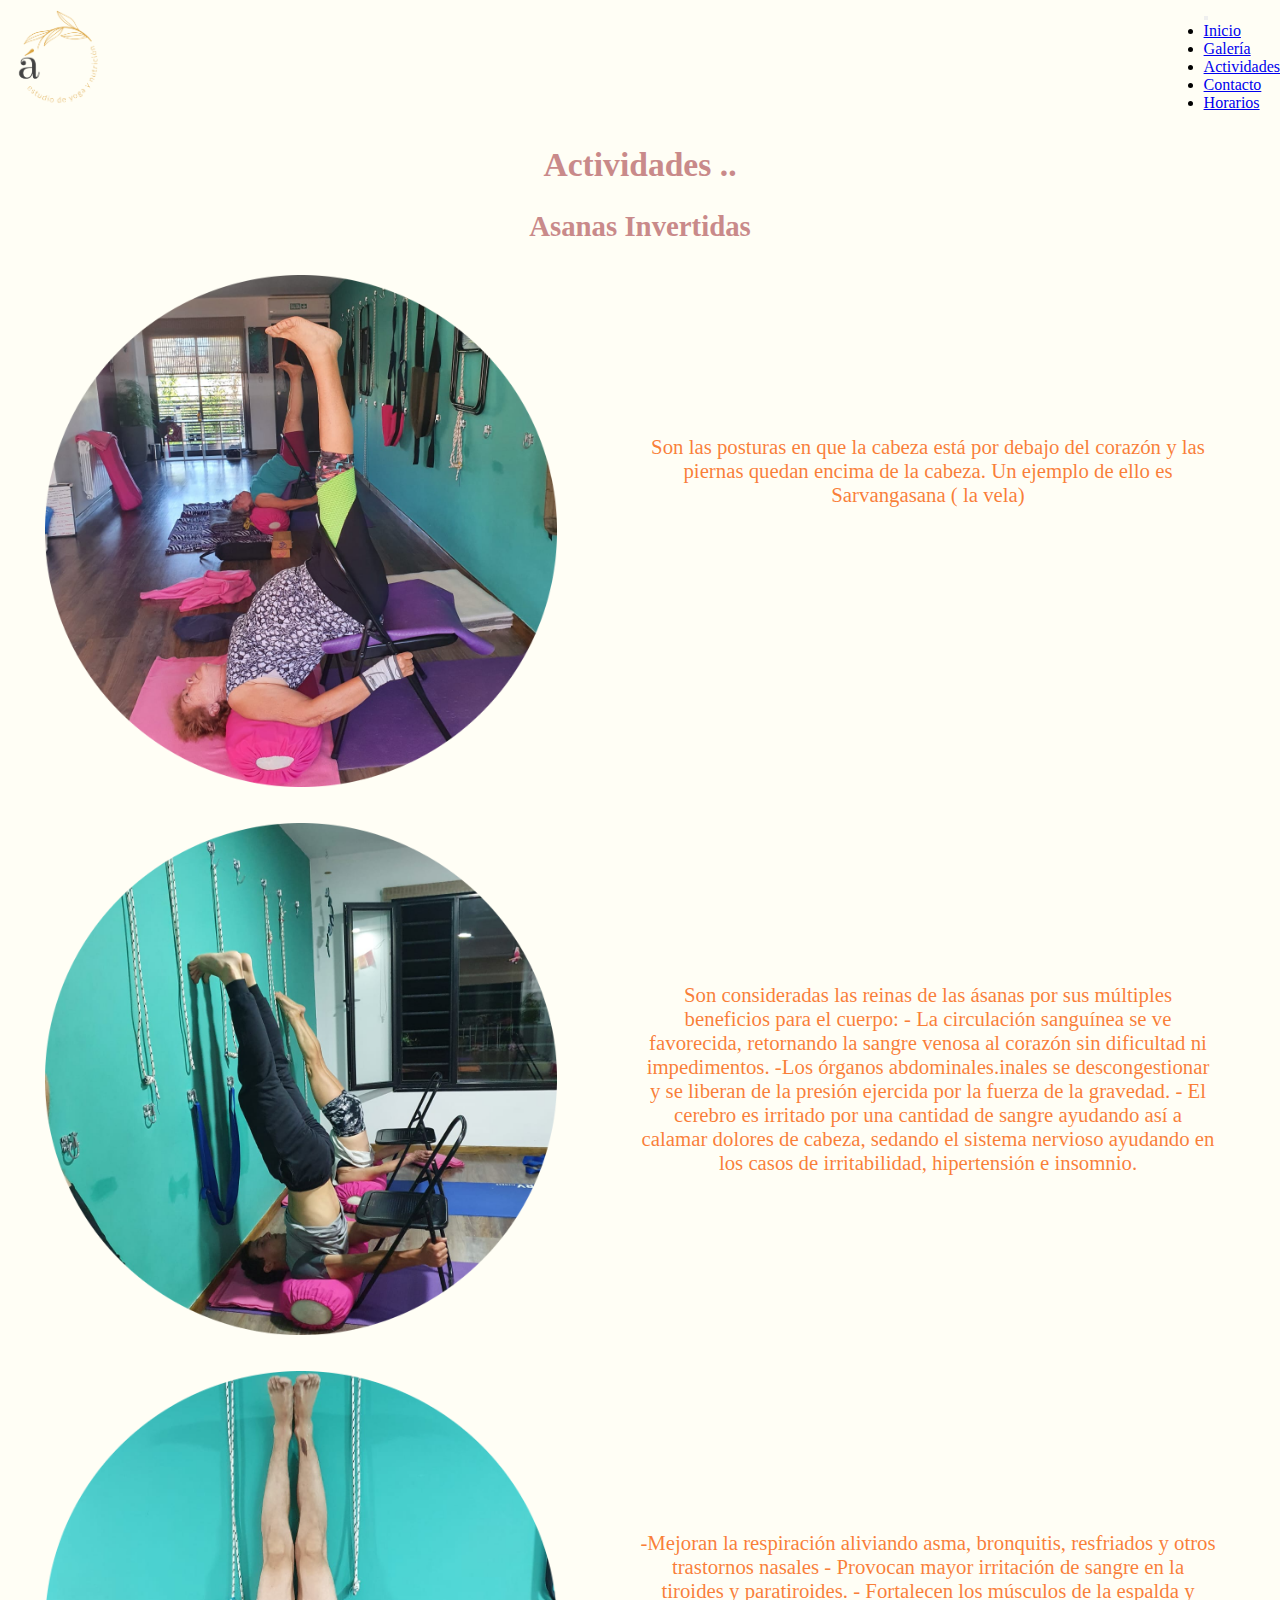
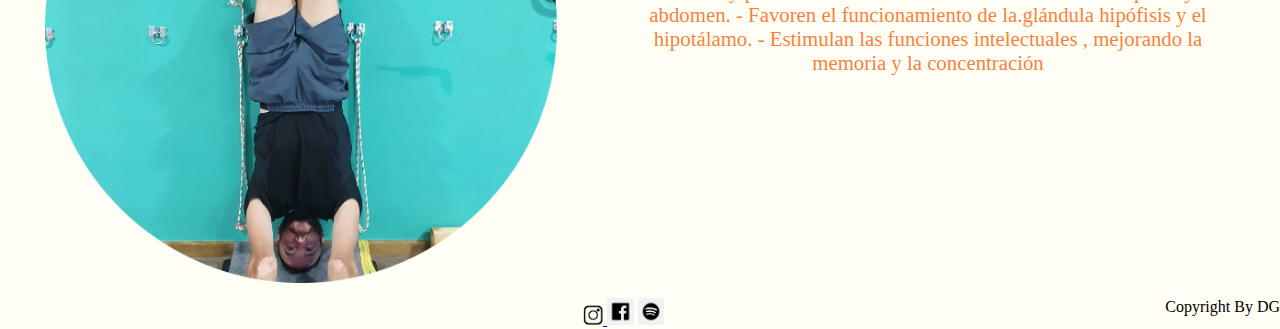
==== html/actividades.html @ f19f421a "Primera version del proyecto" ====
<!DOCTYPE html>
<html lang="en">
<head>
    <meta charset="UTF-8">
    <meta http-equiv="X-UA-Compatible" content="IE=edge">
    <meta name="viewport" content="width=device-width, initial-scale=1.0">
    <link href="https://cdn.jsdelivr.net/npm/bootstrap@5.1.3/dist/css/bootstrap.min.css" rel="stylesheet" integrity="sha384-1BmE4kWBq78iYhFldvKuhfTAU6auU8tT94WrHftjDbrCEXSU1oBoqyl2QvZ6jIW3" crossorigin="anonymous">
    <script src="https://cdn.jsdelivr.net/npm/bootstrap@5.1.3/dist/js/bootstrap.bundle.min.js" integrity="sha384-ka7Sk0Gln4gmtz2MlQnikT1wXgYsOg+OMhuP+IlRH9sENBO0LRn5q+8nbTov4+1p" crossorigin="anonymous"></script>
    <link rel="stylesheet" href="../css/style.css">
    <link rel="stylesheet" href="">
    <title>áditi</title>
</head>
<body class="body1">
  <div class="grilla1">
    <img class="logo1" src="../img/logo_aditi.png" alt="">
    <div class="menunavegacion">
        <nav class="navbar navbar-expand-lg navbar-light bg-light">
        <div class="container-fluid">
          <a class="navbar-brand" href="#"></a>
          <button class="navbar-toggler" type="button" data-bs-toggle="collapse" data-bs-target="#navbarNav" aria-controls="navbarNav" aria-expanded="false" aria-label="Toggle navigation">
            <span class="navbar-toggler-icon"></span>
          </button>
          <div class="collapse navbar-collapse" id="navbarNav">
            <ul class="navbar-nav">
              <li class="nav-item">
                <a class="nav-link active" aria-current="page" href="../index.html">Inicio</a>
              </li>
              <li class="nav-item">
                <a class="nav-link" href="./galeria.html">Galería</a>
              </li>
              <li class="nav-item">
                <a class="nav-link" href="./actividades.html">Actividades</a>
              </li>
              <li class="nav-item">
                <a class="nav-link" href="./contacto.html">Contacto</a>
              </li>
              <li class="nav-item">
                <a class="nav-link" href="./horarios.html">Horarios</a>
              </li>
            </ul>
          </div>
        </div>
        </nav>
        </div> 
    </div>
    <header>
    <div class="grilla_nosotros">
        <div class="titulonosotros">
            <h1 class="sobrenosotros">Actividades ..</h1>
            <h2>Asanas Invertidas</h2>
        </div>     
        <div>
            <img class="img_actividades" src="../img/asanas_1.png" alt="nosotros2">
        </div>
        <div class="texto_actividades">
            <p>Son las posturas en que la cabeza está por debajo del corazón y las piernas quedan encima de la cabeza. Un ejemplo de ello es Sarvangasana ( la vela)</p>
        </div>
        <div>
            <img class="img_actividades" src="../img/asanas_2.png" alt="nosotros1">
        </div>
        <div>
            <p class="texto_actividades">Son consideradas las reinas de las ásanas por sus múltiples beneficios para el cuerpo:
              - La circulación  sanguínea se ve favorecida, retornando la sangre venosa al corazón sin dificultad ni impedimentos.
              -Los órganos abdominales.inales se descongestionar y se liberan de la presión ejercida por la fuerza de la gravedad.
              - El cerebro es irritado por una cantidad de sangre ayudando así a calamar dolores de cabeza, sedando el sistema nervioso ayudando en los casos de irritabilidad, hipertensión e insomnio.</p>
        </div>
        <div>
            <img class="img_actividades" src="../img/asanas_3.png" alt="nosotros3">
        </div>
        <div>
            <p class="texto_actividades">-Mejoran la respiración aliviando asma, bronquitis, resfriados y otros trastornos nasales
              - Provocan mayor irritación de sangre en la tiroides y paratiroides.
              - Fortalecen los músculos de la espalda y abdomen.
              - Favoren el funcionamiento de la.glándula hipófisis y el hipotálamo.
              - Estimulan las funciones intelectuales , mejorando la memoria y la concentración
            </p>
        </div>
        
        
    </div>
  </header>

    
  <footer class="footer">
    <div class="bloque1">
        <ul class="ulredes">
            <il class="ul1"> <a href="https://www.instagram.com/espaciodeyogaynutricion/?hl=es"><img class="redessociales" src="../img/ig_logopng.png" alt="ig_logo"> </a></il>
            <il class="ul2"> <a href="https://www.facebook.com/%C3%81diti-Espacio-de-yoga-y-nutrici%C3%B3n-103906668194510/"><img class="redessociales2" src="../img/fb_logopng.png" alt="fb_logo"></a></il>
            <il class="ul3"> <a href="https://open.spotify.com/playlist/37i9dQZF1DX9uKNf5jGX6m"><img class="redessociales3" src="../img/sp_logopng.png" alt="sp_logo"></a></il>
        </ul>
    </div>
    <div class="autor">
        Copyright By DG
    </div>
        
  </footer> 
   
    
</body>
</html>
---- css/style.css ----
/*Colores*/
/*Fuentes*/
/*color*/
.grilla_nosotros {
  display: grid;
  grid-template-columns: repeat(2, 1fr);
  grid-template-areas: "titulonosotros titulonosotros" "img_nosotros2 texto_nosotros2" "img_nosotros1 texto_nosotros1" "img_nosotros3 texto_nosotros3";
  background-color: #fffef5; }

.titulonosotros {
  grid-area: titulonosotros; }

.texto_nosotros2 {
  grid-area: texto_nosotros2;
  width: 100%;
  color: rgba(248, 104, 20, 0.842);
  font-size: 90%;
  font-family: "Old Standard TT", serif;
  margin-right: 10%; }

.img_nosotros2 {
  grid-area: img_nosotros2;
  width: 60%;
  margin-left: 20%;
  margin-top: 3%; }

.img_actividades {
  width: 80%;
  margin-top: 5%;
  margin-left: 7%; }

.texto_actividades {
  margin-top: 30%;
  margin-right: 10%;
  animation-duration: 3s;
  animation-name: slidein; }

@keyframes slidein {
  from {
    margin-left: 100%;
    width: 300%; }
  to {
    margin-left: 0%;
    width: 100%; } }

.texto_nosotros1 {
  grid-area: texto_nosotros1;
  text-align: center;
  width: 90%;
  color: rgba(248, 104, 20, 0.842);
  font-size: 110%;
  font-family: "Old Standard TT", serif;
  margin-top: 10%; }

.img_nosotros1 {
  grid-area: img_nosotros1;
  width: 60%;
  margin-left: 20%;
  margin-top: 5%; }

.texto_nosotros3 {
  grid-area: texto_nosotros1;
  text-align: center;
  width: 90%;
  color: rgba(248, 104, 20, 0.842);
  font-size: 110%;
  font-family: "Old Standard TT", serif;
  margin-top: 20%; }

.img_nosotros3 {
  grid-area: img_nosotros1;
  width: 60%;
  margin-left: 20%;
  margin-top: 5%; }

.grillafotos {
  padding-left: 10%;
  background-color: #fffef5; }

/*anidaciones*/
header h1 {
  color: #c98a8a;
  font-size: 80%;
  font-family: "Old Standard TT", serif;
  font-size: 210%;
  margin-top: 2%;
  margin-bottom: 2%;
  text-align: center; }

header h2 {
  color: #c98a8a;
  font-size: 80%;
  font-family: "Old Standard TT", serif;
  font-size: 180%;
  text-align: center; }

header p {
  color: rgba(248, 104, 20, 0.842);
  font-family: "Old Standard TT", serif;
  font-size: 130%;
  text-align: center; }

.frasepresentacion {
  margin-top: 10%;
  margin-left: 10%;
  margin-right: 10%;
  margin-bottom: 5%; }

.bloque2 {
  grid-area: bloque2; }

.bloque3 {
  grid-area: bloque3; }
  .bloque3__fraseindex1 {
    text-align: center;
    font-style: "Old Standard TT", serif;
    color: rgba(248, 104, 20, 0.842);
    font-size: 110%; }

.btn-primary {
  margin-top: 1%; }

.formulario {
  margin-top: 10%; }

.texto_nosotros1 {
  animation-duration: 3s;
  animation-name: slidein; }

@keyframes slidein {
  from {
    margin-left: 100%;
    width: 300%; }
  to {
    margin-left: 0%;
    width: 100%; } }

.texto_nosotros2 {
  animation-duration: 3s;
  animation-name: slidein; }

@keyframes slidein {
  from {
    margin-left: 100%;
    width: 300%; }
  to {
    margin-left: 0%;
    width: 100%; } }

.texto_nosotros3 {
  animation-duration: 3s;
  animation-name: slidein; }

@keyframes slidein {
  from {
    margin-left: 100%;
    width: 300%; }
  to {
    margin-left: 0%;
    width: 100%; } }

.fraseindex1 {
  animation-duration: 3s;
  animation-name: slidein; }

@keyframes slidein {
  from {
    margin-left: 100%;
    width: 300%; }
  to {
    margin-left: 0%;
    width: 100%; } }

.descripcionyoga {
  text-align: center;
  font-style: "Old Standard TT", serif;
  color: rgba(248, 104, 20, 0.842);
  font-size: 100%;
  margin-left: 20%;
  margin-right: 20%; }

.descripcionyoga {
  animation-duration: 3s;
  animation-name: slidein; }

@keyframes slidein {
  from {
    margin-left: 100%;
    width: 300%; }
  to {
    margin-left: 0%;
    width: 100%; } }

.piefotos {
  text-align: center;
  font-style: "Old Standard TT", serif;
  color: rgba(248, 104, 20, 0.842); }

#carouselExampleControls {
  width: 50%;
  margin-left: 25%;
  margin-top: 5%;
  margin-bottom: 5%; }

.titulogaleria {
  grid-area: texto_nosotros1; }

.formulario {
  width: 50%;
  margin-left: 5%;
  margin-top: 4%;
  margin-bottom: 8%; }

.titulocontacto {
  grid-area: texto_nosotros1; }

.tablaHorarios {
  border: 20%;
  margin-bottom: 5%;
  margin-top: 5%;
  margin-left: 32%;
  text-align: center;
  border-spacing: 10px;
  border-collapse: separate; }

.filas_columnas {
  color: #c98a8a;
  font-family: "Old Standard TT", serif;
  font-size: 120%; }

td {
  font-family: "Old Standard TT", serif;
  color: rgba(248, 104, 20, 0.842); }

.footer {
  display: grid;
  grid-template-columns: row;
  grid-template-areas: "bloque1 autor";
  text-align: right; }

.redessociales:hover {
  transform: scale(1.5, 1.5); }

.redessociales2:hover {
  transform: scale(1.4, 1.4); }

.redessociales3:hover {
  transform: scale(1.5, 1.5); }

.bloque1 {
  grid-area: bloque1;
  margin-right: 43%; }

.autor {
  grid-area: autor;
  height: 30%;
  margin-top: 10%; }

.redessociales {
  width: 3%; }

.redessociales2 {
  width: 4%; }

.redessociales3 {
  width: 4%; }

footer div {
  list-style: none;
  margin-top: 1%;
  margin-left: none; }

.ul1:hover {
  transform: translate(10px); }

.ul2:hover {
  transform: translate(10px); }

.ul3:hover {
  transform: translate(10px); }

.menunavegacion {
  margin-top: 5%;
  margin-right: 30%;
  background-color: #fffef5; }

.container-fluid {
  background-color: #fffef5; }

.logo1 {
  width: 10%;
  grid-area: logo1; }

.logo2 {
  width: 6%;
  grid-area: logo2;
  margin-left: 46%; }

.grilla1 {
  display: grid;
  grid-template-columns: row;
  grid-template-areas: "logo1 logo2";
  background-color: #fffef5; }

.menunavegacion {
  margin-top: 5%;
  margin-right: 30%;
  background-color: #fffef5; }

.grilla1 {
  display: grid;
  grid-template-columns: row;
  grid-template-areas: "logo1 logo2";
  background-color: #fffef5; }

.container-fluid {
  background-color: #fffef5; }

.logo1 {
  width: 10%;
  grid-area: logo1; }

.logo2 {
  width: 6%;
  grid-area: logo2;
  margin-left: 46%; }

* {
  padding: 0;
  margin: 0; }

.body {
  background-color: #fffef5;
  height: 100%;
  width: 100%; }

.body1 {
  background-color: #fffef5;
  height: 100%;
  width: 100%; }

.portada {
  width: 28%;
  margin-left: 35%; }

@media screen and (max-width: 768px) {
  .grilla_nosotros {
    display: grid;
    grid-template-columns: repeat(1, 1fr);
    grid-template-areas: "titulonosotros" "img_nosotros2" "texto_nosotros2" "img_nosotros1" "texto_nosotros1";
    background-color: #f5f5d1; }
  .tablaHorarios {
    border: 20%;
    margin-bottom: 15%;
    margin-top: 5%;
    margin-left: 32%;
    text-align: center;
    border-spacing: 10px;
    border-collapse: separate; } }
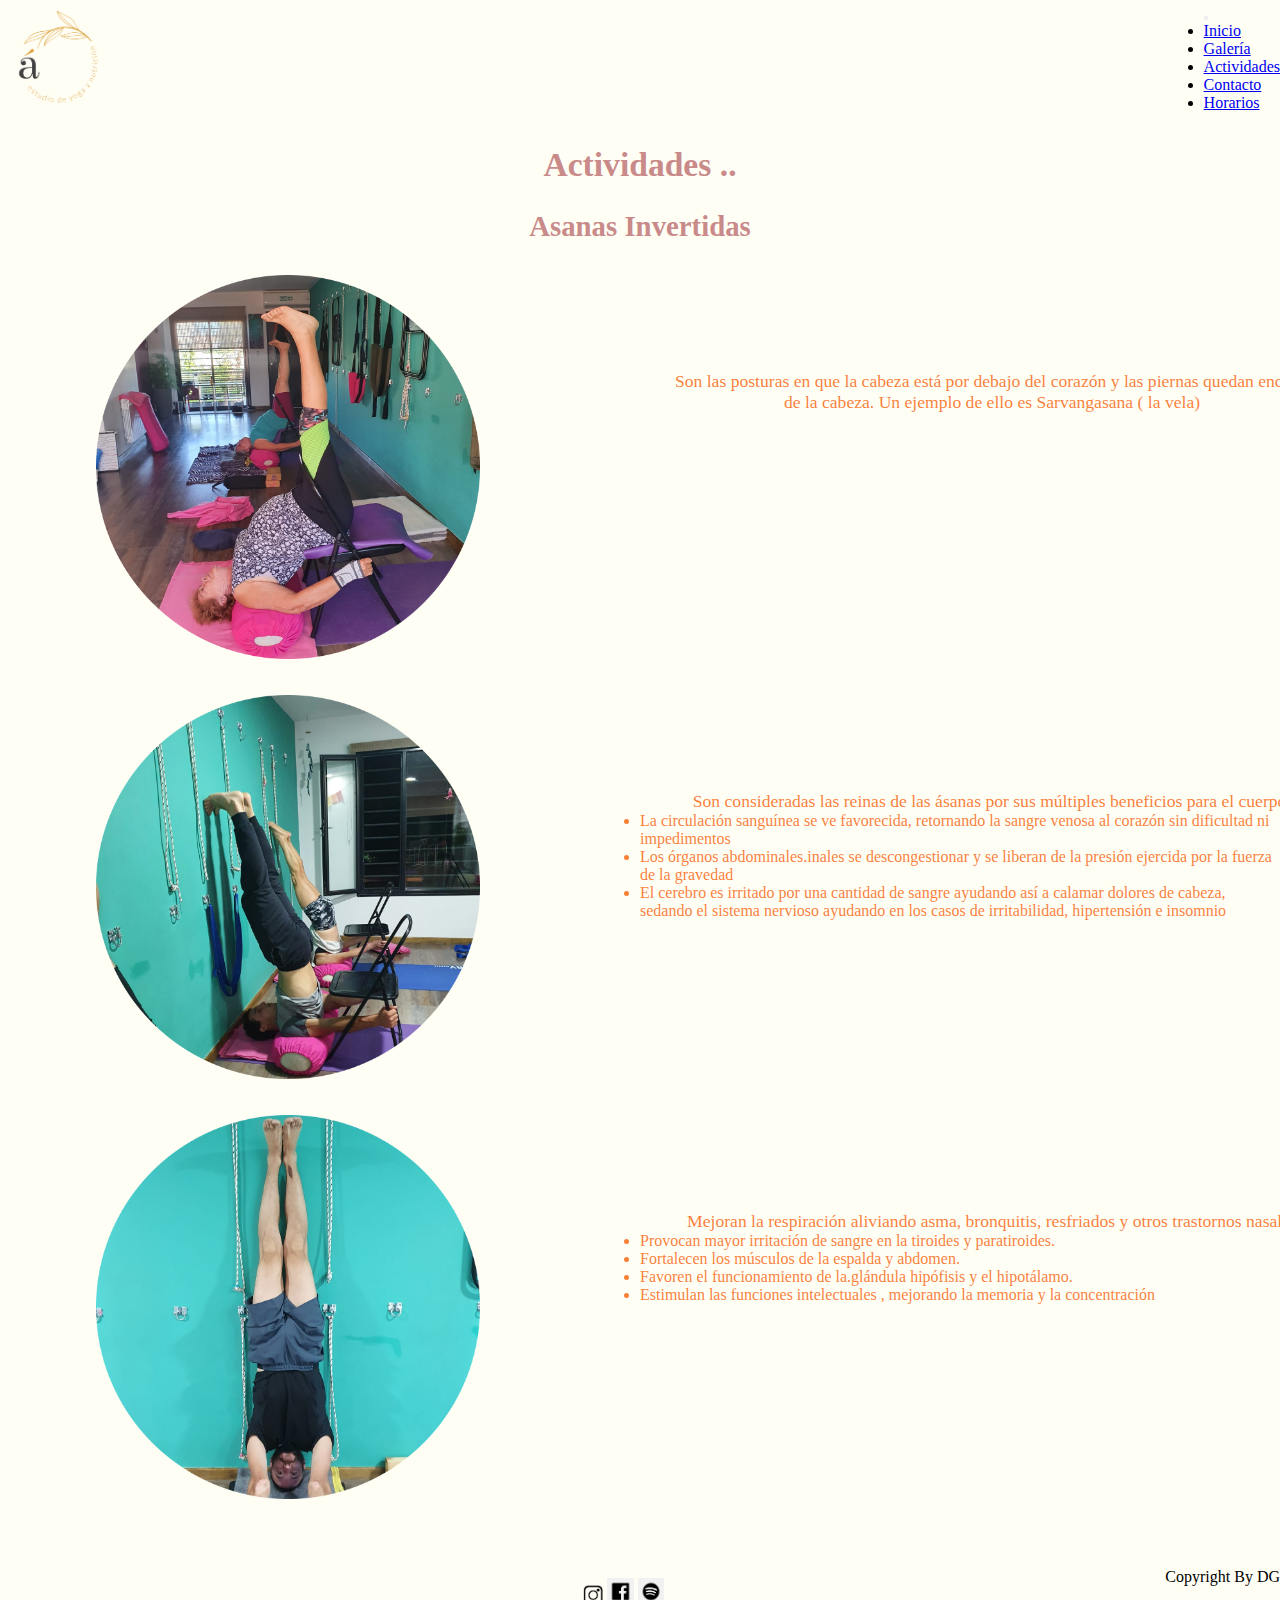
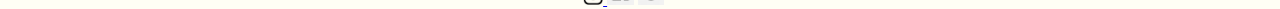
==== commit 6531a6ba: "primer version del proyecto" ====
--- a/html/actividades.html
+++ b/html/actividades.html
@@ -4,11 +4,13 @@
     <meta charset="UTF-8">
     <meta http-equiv="X-UA-Compatible" content="IE=edge">
     <meta name="viewport" content="width=device-width, initial-scale=1.0">
+    <meta name="keywords" content="Yoga, Salud, Yoga General Roca, Estudio de Yoga, Practicar Yoga General Roca, Aditi">
+    <meta name="description" content="Las actividades son aptas para todas las edades, tanto adultos como niños pueden realizarlas">
     <link href="https://cdn.jsdelivr.net/npm/bootstrap@5.1.3/dist/css/bootstrap.min.css" rel="stylesheet" integrity="sha384-1BmE4kWBq78iYhFldvKuhfTAU6auU8tT94WrHftjDbrCEXSU1oBoqyl2QvZ6jIW3" crossorigin="anonymous">
     <script src="https://cdn.jsdelivr.net/npm/bootstrap@5.1.3/dist/js/bootstrap.bundle.min.js" integrity="sha384-ka7Sk0Gln4gmtz2MlQnikT1wXgYsOg+OMhuP+IlRH9sENBO0LRn5q+8nbTov4+1p" crossorigin="anonymous"></script>
     <link rel="stylesheet" href="../css/style.css">
     <link rel="stylesheet" href="">
-    <title>áditi</title>
+    <title>áditi - Estudio de yoga - Actividades</title>
 </head>
 <body class="body1">
   <div class="grilla1">
@@ -59,21 +61,20 @@
             <img class="img_actividades" src="../img/asanas_2.png" alt="nosotros1">
         </div>
         <div>
-            <p class="texto_actividades">Son consideradas las reinas de las ásanas por sus múltiples beneficios para el cuerpo:
-              - La circulación  sanguínea se ve favorecida, retornando la sangre venosa al corazón sin dificultad ni impedimentos.
-              -Los órganos abdominales.inales se descongestionar y se liberan de la presión ejercida por la fuerza de la gravedad.
-              - El cerebro es irritado por una cantidad de sangre ayudando así a calamar dolores de cabeza, sedando el sistema nervioso ayudando en los casos de irritabilidad, hipertensión e insomnio.</p>
+            <p class="texto_actividades">Son consideradas las reinas de las ásanas por sus múltiples beneficios para el cuerpo:</p>
+              <li class="lista_actividades">La circulación  sanguínea se ve favorecida, retornando la sangre venosa al corazón sin dificultad ni impedimentos</li>
+              <li class="lista_actividades">Los órganos abdominales.inales se descongestionar y se liberan de la presión ejercida por la fuerza de la gravedad</li>
+              <li class="lista_actividades"> El cerebro es irritado por una cantidad de sangre ayudando así a calamar dolores de cabeza, sedando el sistema nervioso ayudando en los casos de irritabilidad, hipertensión e insomnio</li>
         </div>
         <div>
             <img class="img_actividades" src="../img/asanas_3.png" alt="nosotros3">
         </div>
         <div>
-            <p class="texto_actividades">-Mejoran la respiración aliviando asma, bronquitis, resfriados y otros trastornos nasales
-              - Provocan mayor irritación de sangre en la tiroides y paratiroides.
-              - Fortalecen los músculos de la espalda y abdomen.
-              - Favoren el funcionamiento de la.glándula hipófisis y el hipotálamo.
-              - Estimulan las funciones intelectuales , mejorando la memoria y la concentración
-            </p>
+            <p class="texto_actividades">Mejoran la respiración aliviando asma, bronquitis, resfriados y otros trastornos nasales</p>
+            <li class="lista_actividades">Provocan mayor irritación de sangre en la tiroides y paratiroides.</li>
+            <li class="lista_actividades">Fortalecen los músculos de la espalda y abdomen.</li>
+            <li class="lista_actividades">Favoren el funcionamiento de la.glándula hipófisis y el hipotálamo.</li>
+            <li class="lista_actividades">Estimulan las funciones intelectuales , mejorando la memoria y la concentración</li>
         </div>
         
         
--- a/css/style.css
+++ b/css/style.css
@@ -13,68 +13,58 @@
 .titulonosotros {
   grid-area: titulonosotros; }
 
-.texto_nosotros2 {
+.texto_nosotros2, .texto_actividades, .texto_nosotros1, .texto_nosotros3 {
   grid-area: texto_nosotros2;
   width: 100%;
   color: rgba(248, 104, 20, 0.842);
-  font-size: 90%;
-  font-family: "Old Standard TT", serif;
-  margin-right: 10%; }
-
-.img_nosotros2 {
+  font-size: 110%;
+  font-family: "Old Standard TT", serif;
+  margin-top: 8%;
+  padding-right: 10%;
+  padding-left: 5%;
+  text-align: center; }
+
+.img_nosotros2, .img_nosotros1, .img_nosotros3 {
   grid-area: img_nosotros2;
   width: 60%;
   margin-left: 20%;
   margin-top: 3%; }
 
+.img_nosotros2:hover, .img_nosotros1:hover, .img_nosotros3:hover {
+  transform: scale(1.1, 1.1); }
+
 .img_actividades {
-  width: 80%;
-  margin-top: 5%;
-  margin-left: 7%; }
+  margin-top: 5%;
+  margin-left: 15%;
+  width: 60%; }
+
+.img_actividades:hover {
+  transform: scale(1.1, 1.1); }
 
 .texto_actividades {
-  margin-top: 30%;
-  margin-right: 10%;
-  animation-duration: 3s;
-  animation-name: slidein; }
-
-@keyframes slidein {
-  from {
-    margin-left: 100%;
-    width: 300%; }
-  to {
-    margin-left: 0%;
-    width: 100%; } }
-
-.texto_nosotros1 {
-  grid-area: texto_nosotros1;
-  text-align: center;
-  width: 90%;
-  color: rgba(248, 104, 20, 0.842);
-  font-size: 110%;
-  font-family: "Old Standard TT", serif;
-  margin-top: 10%; }
+  margin-top: 20%;
+  margin-right: 30%;
+  animation-duration: 3s;
+  animation-name: slidein;
+  padding-right: 10%; }
+
+@keyframes slidein {
+  from {
+    margin-left: 100%;
+    width: 300%; }
+  to {
+    margin-left: 0%;
+    width: 100%; } }
+
+.lista_actividades {
+  color: rgba(248, 104, 20, 0.842);
+  font-family: "Old Standard TT", serif; }
 
 .img_nosotros1 {
-  grid-area: img_nosotros1;
-  width: 60%;
-  margin-left: 20%;
-  margin-top: 5%; }
-
-.texto_nosotros3 {
-  grid-area: texto_nosotros1;
-  text-align: center;
-  width: 90%;
-  color: rgba(248, 104, 20, 0.842);
-  font-size: 110%;
-  font-family: "Old Standard TT", serif;
-  margin-top: 20%; }
+  grid-area: img_nosotros1; }
 
 .img_nosotros3 {
-  grid-area: img_nosotros1;
-  width: 60%;
-  margin-left: 20%;
-  margin-top: 5%; }
+  grid-area: img_nosotros1; }
 
 .grillafotos {
   padding-left: 10%;
@@ -97,16 +87,13 @@
   font-size: 180%;
   text-align: center; }
 
-header p {
-  color: rgba(248, 104, 20, 0.842);
-  font-family: "Old Standard TT", serif;
-  font-size: 130%;
-  text-align: center; }
-
 .frasepresentacion {
-  margin-top: 10%;
-  margin-left: 10%;
-  margin-right: 10%;
+  font-style: "Old Standard TT", serif;
+  color: rgba(248, 104, 20, 0.842);
+  font-size: 110%;
+  margin-left: 20%;
+  margin-right: 20%;
+  margin-top: 5%;
   margin-bottom: 5%; }
 
 .bloque2 {
@@ -114,11 +101,6 @@
 
 .bloque3 {
   grid-area: bloque3; }
-  .bloque3__fraseindex1 {
-    text-align: center;
-    font-style: "Old Standard TT", serif;
-    color: rgba(248, 104, 20, 0.842);
-    font-size: 110%; }
 
 .btn-primary {
   margin-top: 1%; }
@@ -138,7 +120,7 @@
     margin-left: 0%;
     width: 100%; } }
 
-.texto_nosotros2 {
+.texto_nosotros2, .texto_actividades, .texto_nosotros1, .texto_nosotros3 {
   animation-duration: 3s;
   animation-name: slidein; }
 
@@ -164,7 +146,11 @@
 
 .fraseindex1 {
   animation-duration: 3s;
-  animation-name: slidein; }
+  animation-name: slidein;
+  text-align: center;
+  font-style: "Old Standard TT", serif;
+  color: rgba(248, 104, 20, 0.842);
+  font-size: 110%; }
 
 @keyframes slidein {
   from {
@@ -200,8 +186,8 @@
   color: rgba(248, 104, 20, 0.842); }
 
 #carouselExampleControls {
-  width: 50%;
-  margin-left: 25%;
+  width: 40%;
+  margin-left: 30%;
   margin-top: 5%;
   margin-bottom: 5%; }
 
@@ -222,6 +208,7 @@
   margin-bottom: 5%;
   margin-top: 5%;
   margin-left: 32%;
+  margin-right: 32%;
   text-align: center;
   border-spacing: 10px;
   border-collapse: separate; }
@@ -235,19 +222,48 @@
   font-family: "Old Standard TT", serif;
   color: rgba(248, 104, 20, 0.842); }
 
+.btnEnviar, .btnBorrar {
+  background-color: #4444f5;
+  color: white;
+  font-family: "sm";
+  padding-left: 10px;
+  padding-right: 10px;
+  padding-top: 5px;
+  padding-bottom: 5px; }
+
+.btnEnviar:hover, .btnBorrar:hover {
+  transform: scale(1.1, 1.1); }
+
+.btnBorrar {
+  background-color: #f52a2a;
+  color: black;
+  font-family: "sm";
+  padding-left: 10px;
+  padding-right: 10px;
+  padding-top: 5px;
+  padding-bottom: 5px; }
+
+/* @if $tamanio == "sm" {
+    width: 100px;
+    height: 100px;
+
+    
+    
+  }
+  @else if $tamanio == "md"{
+    width: 200px;
+    height: 200px;
+  }
+  @else if $tamanio =="lg"{
+    width: 300px;
+    height: 300px;*/
 .footer {
   display: grid;
   grid-template-columns: row;
   grid-template-areas: "bloque1 autor";
   text-align: right; }
 
-.redessociales:hover {
-  transform: scale(1.5, 1.5); }
-
-.redessociales2:hover {
-  transform: scale(1.4, 1.4); }
-
-.redessociales3:hover {
+.redessociales:hover, .redessociales2:hover, .redessociales3:hover {
   transform: scale(1.5, 1.5); }
 
 .bloque1 {
@@ -268,10 +284,12 @@
 .redessociales3 {
   width: 4%; }
 
-footer div {
-  list-style: none;
-  margin-top: 1%;
-  margin-left: none; }
+.footer {
+  margin-top: 5%; }
+  .footer div {
+    list-style: none;
+    margin-top: 1%;
+    margin-left: none; }
 
 .ul1:hover {
   transform: translate(10px); }
@@ -346,7 +364,7 @@
   width: 28%;
   margin-left: 35%; }
 
-@media screen and (max-width: 768px) {
+@media screen and (max-width: 600px) {
   .grilla_nosotros {
     display: grid;
     grid-template-columns: repeat(1, 1fr);
@@ -355,7 +373,7 @@
  "texto_nosotros2"  "img_nosotros1"  "texto_nosotros1";
-    background-color: #f5f5d1; }
+    background-color: #fffef5; }
   .tablaHorarios {
     border: 20%;
     margin-bottom: 15%;
@@ -363,4 +381,11 @@
     margin-left: 32%;
     text-align: center;
     border-spacing: 10px;
-    border-collapse: separate; } }
+    border-collapse: separate; }
+  .filas_columnas {
+    color: #c98a8a;
+    font-family: "Old Standard TT", serif;
+    font-size: 120%; }
+  td {
+    font-family: "Old Standard TT", serif;
+    color: rgba(248, 104, 20, 0.842); } }
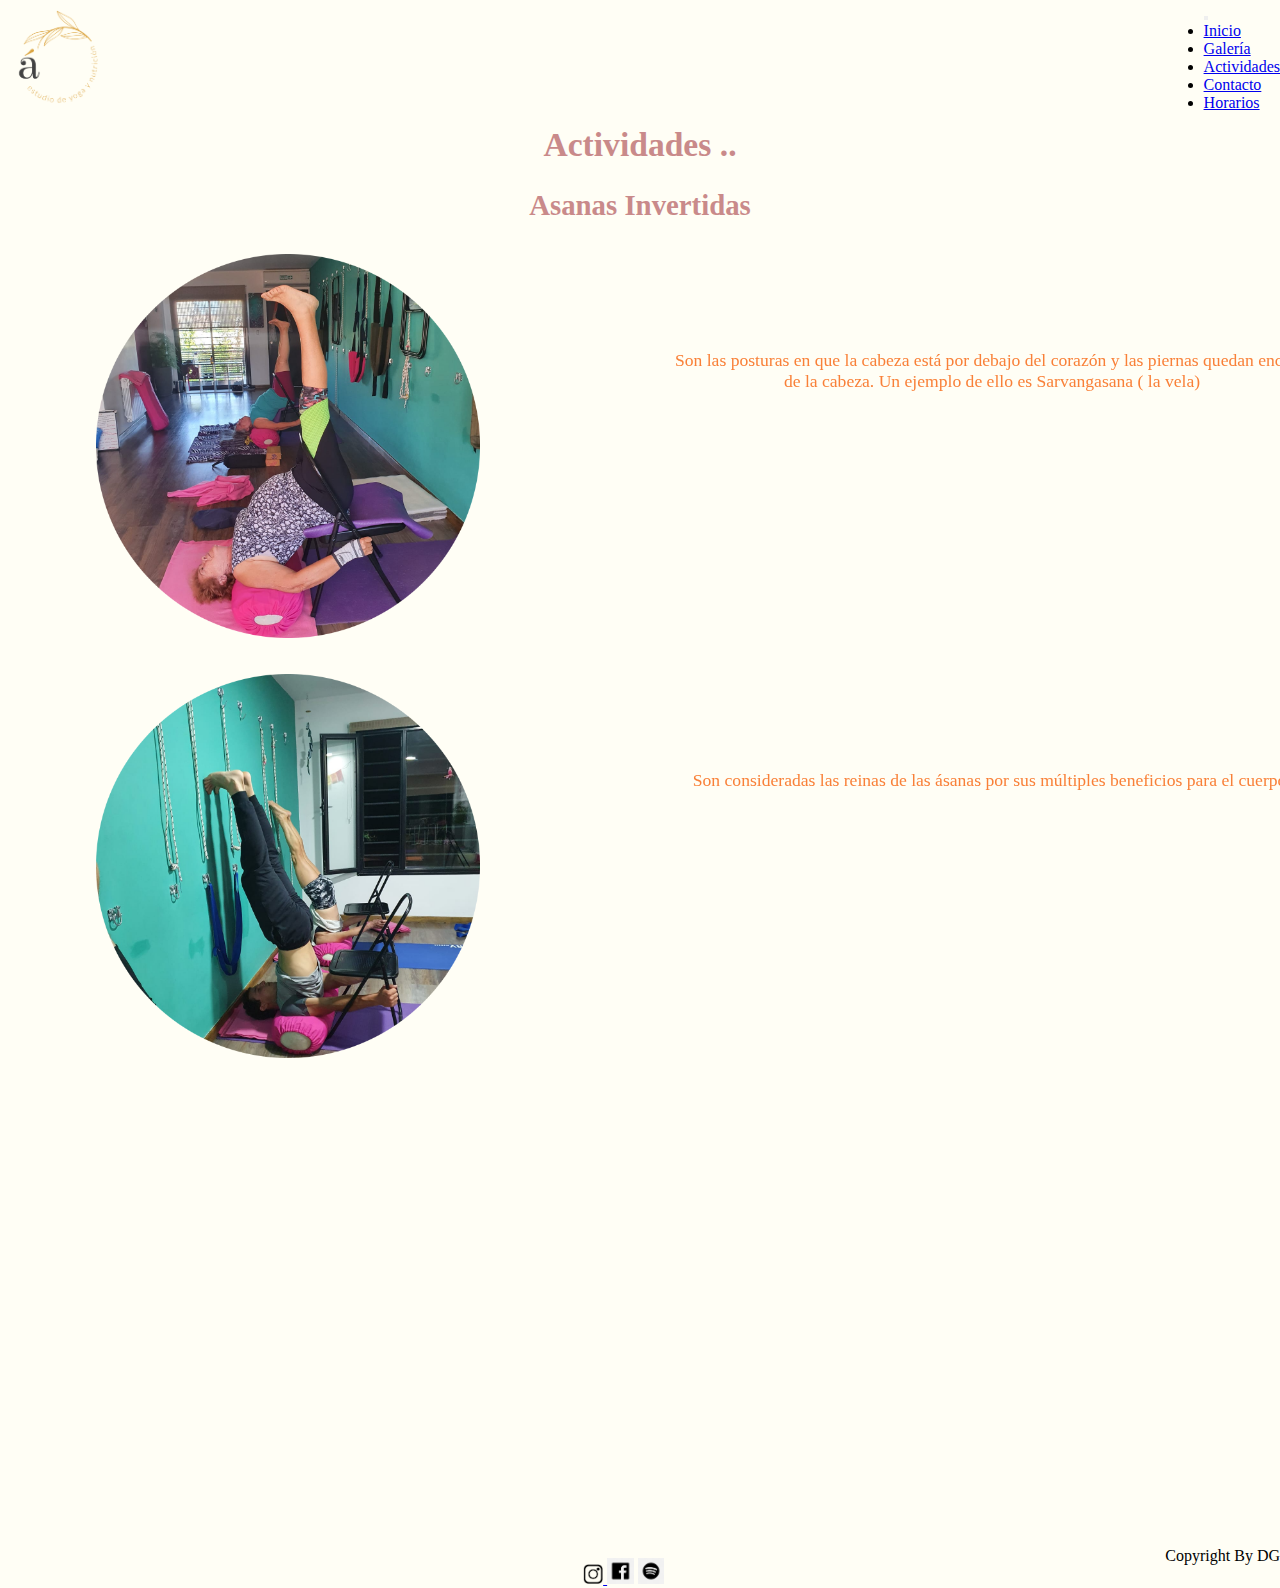
==== commit a73ebc72: "primer version del proyecto" ====
--- a/html/actividades.html
+++ b/html/actividades.html
@@ -8,11 +8,13 @@
     <meta name="description" content="Las actividades son aptas para todas las edades, tanto adultos como niños pueden realizarlas">
     <link href="https://cdn.jsdelivr.net/npm/bootstrap@5.1.3/dist/css/bootstrap.min.css" rel="stylesheet" integrity="sha384-1BmE4kWBq78iYhFldvKuhfTAU6auU8tT94WrHftjDbrCEXSU1oBoqyl2QvZ6jIW3" crossorigin="anonymous">
     <script src="https://cdn.jsdelivr.net/npm/bootstrap@5.1.3/dist/js/bootstrap.bundle.min.js" integrity="sha384-ka7Sk0Gln4gmtz2MlQnikT1wXgYsOg+OMhuP+IlRH9sENBO0LRn5q+8nbTov4+1p" crossorigin="anonymous"></script>
+    <link rel="stylesheet" href="https://unpkg.com/aos@next/dist/aos.css"/>
     <link rel="stylesheet" href="../css/style.css">
     <link rel="stylesheet" href="">
     <title>áditi - Estudio de yoga - Actividades</title>
 </head>
 <body class="body1">
+  <!--comienzo menu de navegacion-->
   <div class="grilla1">
     <img class="logo1" src="../img/logo_aditi.png" alt="">
     <div class="menunavegacion">
@@ -45,6 +47,9 @@
         </nav>
         </div> 
     </div>
+    <!--finalizacion menu de navegacion-->
+    <!--comienzo cuerpo seccion actividades-->
+  <section class="cuerpo"> 
     <header>
     <div class="grilla_nosotros">
         <div class="titulonosotros">
@@ -52,35 +57,36 @@
             <h2>Asanas Invertidas</h2>
         </div>     
         <div>
-            <img class="img_actividades" src="../img/asanas_1.png" alt="nosotros2">
+            <img data-aos="fade-up" class="img_actividades" src="../img/asanas_1.png" alt="nosotros2">
         </div>
         <div class="texto_actividades">
-            <p>Son las posturas en que la cabeza está por debajo del corazón y las piernas quedan encima de la cabeza. Un ejemplo de ello es Sarvangasana ( la vela)</p>
+            <p data-aos="fade-left" >Son las posturas en que la cabeza está por debajo del corazón y las piernas quedan encima de la cabeza. Un ejemplo de ello es Sarvangasana ( la vela)</p>
         </div>
         <div>
-            <img class="img_actividades" src="../img/asanas_2.png" alt="nosotros1">
+            <img data-aos="fade-up" class="img_actividades" src="../img/asanas_2.png" alt="nosotros1">
         </div>
         <div>
-            <p class="texto_actividades">Son consideradas las reinas de las ásanas por sus múltiples beneficios para el cuerpo:</p>
-              <li class="lista_actividades">La circulación  sanguínea se ve favorecida, retornando la sangre venosa al corazón sin dificultad ni impedimentos</li>
-              <li class="lista_actividades">Los órganos abdominales.inales se descongestionar y se liberan de la presión ejercida por la fuerza de la gravedad</li>
-              <li class="lista_actividades"> El cerebro es irritado por una cantidad de sangre ayudando así a calamar dolores de cabeza, sedando el sistema nervioso ayudando en los casos de irritabilidad, hipertensión e insomnio</li>
+            <p data-aos="fade-left" class="texto_actividades">Son consideradas las reinas de las ásanas por sus múltiples beneficios para el cuerpo:</p>
+              <li data-aos="fade-left" class="lista_actividades">La circulación  sanguínea se ve favorecida, retornando la sangre venosa al corazón sin dificultad ni impedimentos</li>
+              <li data-aos="fade-left" class="lista_actividades">Los órganos abdominales.inales se descongestionar y se liberan de la presión ejercida por la fuerza de la gravedad</li>
+              <li data-aos="fade-left" class="lista_actividades"> El cerebro es irritado por una cantidad de sangre ayudando así a calamar dolores de cabeza, sedando el sistema nervioso ayudando en los casos de irritabilidad, hipertensión e insomnio</li>
         </div>
         <div>
-            <img class="img_actividades" src="../img/asanas_3.png" alt="nosotros3">
+            <img data-aos="fade-up" class="img_actividades" src="../img/asanas_3.png" alt="nosotros3">
         </div>
-        <div>
-            <p class="texto_actividades">Mejoran la respiración aliviando asma, bronquitis, resfriados y otros trastornos nasales</p>
-            <li class="lista_actividades">Provocan mayor irritación de sangre en la tiroides y paratiroides.</li>
-            <li class="lista_actividades">Fortalecen los músculos de la espalda y abdomen.</li>
-            <li class="lista_actividades">Favoren el funcionamiento de la.glándula hipófisis y el hipotálamo.</li>
-            <li class="lista_actividades">Estimulan las funciones intelectuales , mejorando la memoria y la concentración</li>
+        <div class="listaDos">
+            <li data-aos="fade-left" class="lista_actividades">Mejoran la respiración aliviando asma, bronquitis, resfriados y otros trastornos nasales</li>
+            <li data-aos="fade-left" class="lista_actividades">Provocan mayor irritación de sangre en la tiroides y paratiroides.</li>
+            <li data-aos="fade-left" class="lista_actividades">Fortalecen los músculos de la espalda y abdomen.</li>
+            <li data-aos="fade-left" class="lista_actividades">Favoren el funcionamiento de la.glándula hipófisis y el hipotálamo.</li>
+            <li data-aos="fade-left" class="lista_actividades">Estimulan las funciones intelectuales , mejorando la memoria y la concentración</li>
         </div>
         
         
     </div>
   </header>
-
+  </section> 
+  <!--finalizacion cuerpo seccion actividades-->
     
   <footer class="footer">
     <div class="bloque1">
@@ -96,6 +102,9 @@
         
   </footer> 
    
-    
+  <script src="https://unpkg.com/aos@next/dist/aos.js"></script>
+  <script>
+    AOS.init();
+  </script>     
 </body>
 </html>--- a/css/style.css
+++ b/css/style.css
@@ -1,6 +1,12 @@
 /*Colores*/
 /*Fuentes*/
 /*color*/
+/*estructura general*/
+/*index y actividades*/
+.cuerpo {
+  padding-top: 100px;
+  width: 100%; }
+
 .grilla_nosotros {
   display: grid;
   grid-template-columns: repeat(2, 1fr);
@@ -44,9 +50,80 @@
 .texto_actividades {
   margin-top: 20%;
   margin-right: 30%;
+  padding-right: 10%; }
+
+/*
+  @keyframes slidein {
+    from {
+      margin-left: 100%;
+      width: 300%
+    }
+  
+    to {
+      margin-left: 0%;
+      width: 100%;
+    }
+  */
+.lista_actividades {
+  color: rgba(248, 104, 20, 0.842);
+  font-family: "Old Standard TT", serif; }
+
+.listaDos {
+  margin-top: 20%; }
+
+.img_nosotros1 {
+  grid-area: img_nosotros1; }
+
+.img_nosotros3 {
+  grid-area: img_nosotros1; }
+
+/*fin index y actividades*/
+/*anidaciones*/
+header h1 {
+  color: #c98a8a;
+  font-size: 80%;
+  font-family: "Old Standard TT", serif;
+  font-size: 210%;
+  margin-top: 2%;
+  margin-bottom: 2%;
+  text-align: center; }
+
+header h2 {
+  color: #c98a8a;
+  font-size: 80%;
+  font-family: "Old Standard TT", serif;
+  font-size: 180%;
+  text-align: center; }
+
+.frasepresentacion {
+  font-style: "Old Standard TT", serif;
+  color: rgba(248, 104, 20, 0.842);
+  font-size: 110%;
+  margin-left: 20%;
+  margin-right: 20%;
+  margin-top: 5%;
+  margin-bottom: 5%;
+  text-align: center; }
+
+.bloque2 {
+  grid-area: bloque2; }
+
+.bloque3 {
+  grid-area: bloque3; }
+
+.btn-primary {
+  margin-top: 1%; }
+
+.formulario {
+  margin-top: 10%; }
+
+.fraseindex1 {
   animation-duration: 3s;
   animation-name: slidein;
-  padding-right: 10%; }
+  text-align: center;
+  font-style: "Old Standard TT", serif;
+  color: rgba(248, 104, 20, 0.842);
+  font-size: 110%; }
 
 @keyframes slidein {
   from {
@@ -56,110 +133,6 @@
     margin-left: 0%;
     width: 100%; } }
 
-.lista_actividades {
-  color: rgba(248, 104, 20, 0.842);
-  font-family: "Old Standard TT", serif; }
-
-.img_nosotros1 {
-  grid-area: img_nosotros1; }
-
-.img_nosotros3 {
-  grid-area: img_nosotros1; }
-
-.grillafotos {
-  padding-left: 10%;
-  background-color: #fffef5; }
-
-/*anidaciones*/
-header h1 {
-  color: #c98a8a;
-  font-size: 80%;
-  font-family: "Old Standard TT", serif;
-  font-size: 210%;
-  margin-top: 2%;
-  margin-bottom: 2%;
-  text-align: center; }
-
-header h2 {
-  color: #c98a8a;
-  font-size: 80%;
-  font-family: "Old Standard TT", serif;
-  font-size: 180%;
-  text-align: center; }
-
-.frasepresentacion {
-  font-style: "Old Standard TT", serif;
-  color: rgba(248, 104, 20, 0.842);
-  font-size: 110%;
-  margin-left: 20%;
-  margin-right: 20%;
-  margin-top: 5%;
-  margin-bottom: 5%; }
-
-.bloque2 {
-  grid-area: bloque2; }
-
-.bloque3 {
-  grid-area: bloque3; }
-
-.btn-primary {
-  margin-top: 1%; }
-
-.formulario {
-  margin-top: 10%; }
-
-.texto_nosotros1 {
-  animation-duration: 3s;
-  animation-name: slidein; }
-
-@keyframes slidein {
-  from {
-    margin-left: 100%;
-    width: 300%; }
-  to {
-    margin-left: 0%;
-    width: 100%; } }
-
-.texto_nosotros2, .texto_actividades, .texto_nosotros1, .texto_nosotros3 {
-  animation-duration: 3s;
-  animation-name: slidein; }
-
-@keyframes slidein {
-  from {
-    margin-left: 100%;
-    width: 300%; }
-  to {
-    margin-left: 0%;
-    width: 100%; } }
-
-.texto_nosotros3 {
-  animation-duration: 3s;
-  animation-name: slidein; }
-
-@keyframes slidein {
-  from {
-    margin-left: 100%;
-    width: 300%; }
-  to {
-    margin-left: 0%;
-    width: 100%; } }
-
-.fraseindex1 {
-  animation-duration: 3s;
-  animation-name: slidein;
-  text-align: center;
-  font-style: "Old Standard TT", serif;
-  color: rgba(248, 104, 20, 0.842);
-  font-size: 110%; }
-
-@keyframes slidein {
-  from {
-    margin-left: 100%;
-    width: 300%; }
-  to {
-    margin-left: 0%;
-    width: 100%; } }
-
 .descripcionyoga {
   text-align: center;
   font-style: "Old Standard TT", serif;
@@ -168,32 +141,30 @@
   margin-left: 20%;
   margin-right: 20%; }
 
-.descripcionyoga {
-  animation-duration: 3s;
-  animation-name: slidein; }
-
-@keyframes slidein {
-  from {
-    margin-left: 100%;
-    width: 300%; }
-  to {
-    margin-left: 0%;
-    width: 100%; } }
+/*galeria*/
+.grillafotos {
+  padding-left: 10%;
+  background-color: #fffef5; }
 
 .piefotos {
   text-align: center;
   font-style: "Old Standard TT", serif;
   color: rgba(248, 104, 20, 0.842); }
 
-#carouselExampleControls {
-  width: 40%;
-  margin-left: 30%;
-  margin-top: 5%;
-  margin-bottom: 5%; }
+#carouselExampleCaptions {
+  margin-left: 20%;
+  height: 50%;
+  width: 60%;
+  margin-top: 5%; }
+
+.galeria1 {
+  height: 50%;
+  width: 100%; }
 
 .titulogaleria {
   grid-area: texto_nosotros1; }
 
+/*contacto*/
 .formulario {
   width: 50%;
   margin-left: 5%;
@@ -202,25 +173,6 @@
 
 .titulocontacto {
   grid-area: texto_nosotros1; }
-
-.tablaHorarios {
-  border: 20%;
-  margin-bottom: 5%;
-  margin-top: 5%;
-  margin-left: 32%;
-  margin-right: 32%;
-  text-align: center;
-  border-spacing: 10px;
-  border-collapse: separate; }
-
-.filas_columnas {
-  color: #c98a8a;
-  font-family: "Old Standard TT", serif;
-  font-size: 120%; }
-
-td {
-  font-family: "Old Standard TT", serif;
-  color: rgba(248, 104, 20, 0.842); }
 
 .btnEnviar, .btnBorrar {
   background-color: #4444f5;
@@ -243,20 +195,27 @@
   padding-top: 5px;
   padding-bottom: 5px; }
 
-/* @if $tamanio == "sm" {
-    width: 100px;
-    height: 100px;
-
-    
-    
-  }
-  @else if $tamanio == "md"{
-    width: 200px;
-    height: 200px;
-  }
-  @else if $tamanio =="lg"{
-    width: 300px;
-    height: 300px;*/
+/*horarios*/
+.areatabla {
+  display: flex;
+  justify-content: center; }
+
+.tablaHorarios {
+  border: 20%;
+  margin-bottom: 5%;
+  margin-top: 5%;
+  border-spacing: 10px;
+  border-collapse: separate; }
+
+.filas_columnas {
+  color: #c98a8a;
+  font-family: "Old Standard TT", serif;
+  font-size: 120%; }
+
+td {
+  font-family: "Old Standard TT", serif;
+  color: rgba(248, 104, 20, 0.842); }
+
 .footer {
   display: grid;
   grid-template-columns: row;
@@ -321,7 +280,10 @@
   display: grid;
   grid-template-columns: row;
   grid-template-areas: "logo1 logo2";
-  background-color: #fffef5; }
+  background-color: #fffef5;
+  width: 100%;
+  position: fixed;
+  z-index: 100; }
 
 .menunavegacion {
   margin-top: 5%;
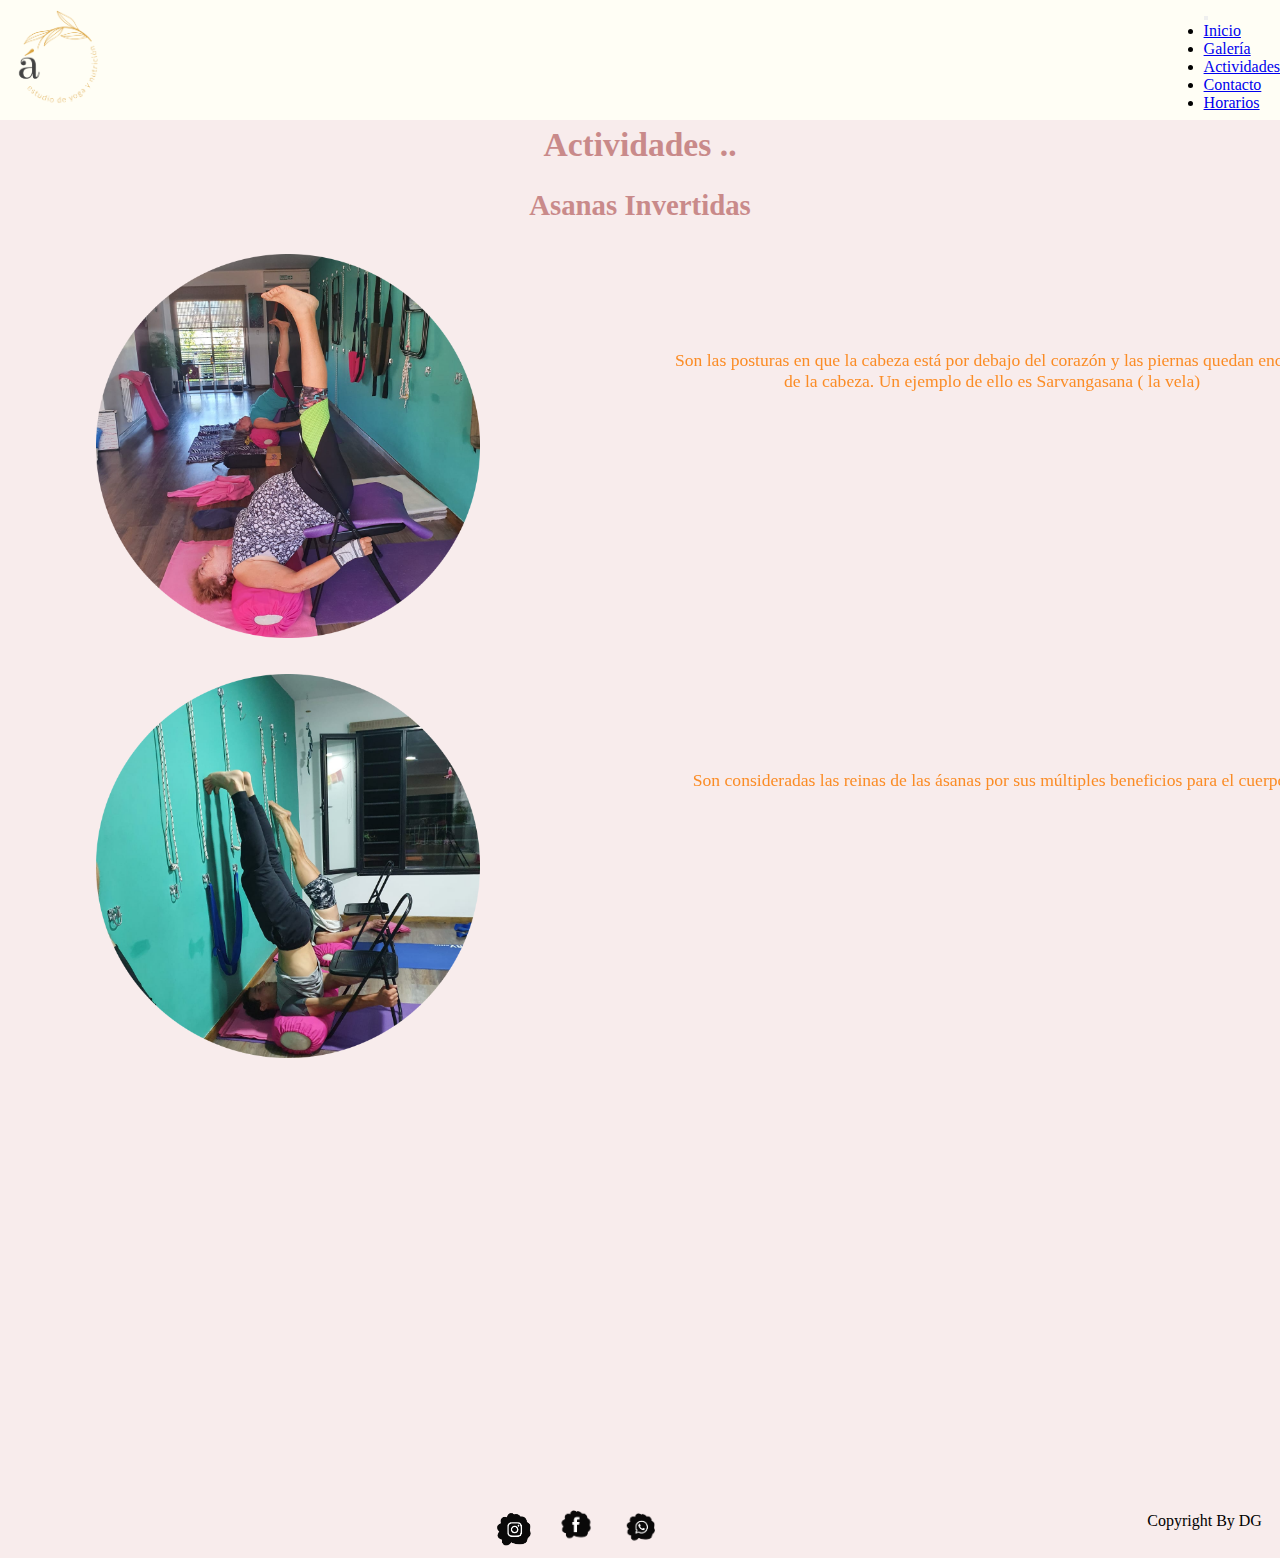
==== commit ea967acb: "Primer Version del Proyecto" ====
--- a/html/actividades.html
+++ b/html/actividades.html
@@ -91,9 +91,9 @@
   <footer class="footer">
     <div class="bloque1">
         <ul class="ulredes">
-            <il class="ul1"> <a href="https://www.instagram.com/espaciodeyogaynutricion/?hl=es"><img class="redessociales" src="../img/ig_logopng.png" alt="ig_logo"> </a></il>
+            <il class="ul1"> <a href="https://www.instagram.com/espaciodeyogaynutricion/?hl=es"><img class="redessociales" src="../img/ig_logopng.png" alt="ig_logo"></a></il>
             <il class="ul2"> <a href="https://www.facebook.com/%C3%81diti-Espacio-de-yoga-y-nutrici%C3%B3n-103906668194510/"><img class="redessociales2" src="../img/fb_logopng.png" alt="fb_logo"></a></il>
-            <il class="ul3"> <a href="https://open.spotify.com/playlist/37i9dQZF1DX9uKNf5jGX6m"><img class="redessociales3" src="../img/sp_logopng.png" alt="sp_logo"></a></il>
+            <il class="ul3"> <a href="https://wa.me/542944606205"><img class="redessociales3" src="../img/sp_logopng.png" alt="sp_logo"></a></il>
         </ul>
     </div>
     <div class="autor">
--- a/css/style.css
+++ b/css/style.css
@@ -5,7 +5,9 @@
 /*index y actividades*/
 .cuerpo {
   padding-top: 100px;
-  width: 100%; }
+  width: 100%;
+  overflow-x: hidden;
+  overflow-y: hidden; }
 
 .grilla_nosotros {
   display: grid;
@@ -14,7 +16,7 @@
  "img_nosotros2 texto_nosotros2"  "img_nosotros1 texto_nosotros1"  "img_nosotros3 texto_nosotros3";
-  background-color: #fffef5; }
+  background-color: #f8ecec; }
 
 .titulonosotros {
   grid-area: titulonosotros; }
@@ -22,7 +24,7 @@
 .texto_nosotros2, .texto_actividades, .texto_nosotros1, .texto_nosotros3 {
   grid-area: texto_nosotros2;
   width: 100%;
-  color: rgba(248, 104, 20, 0.842);
+  color: rgba(252, 122, 0, 0.842);
   font-size: 110%;
   font-family: "Old Standard TT", serif;
   margin-top: 8%;
@@ -49,23 +51,11 @@
 
 .texto_actividades {
   margin-top: 20%;
-  margin-right: 30%;
+  margin-right: 25%;
   padding-right: 10%; }
 
-/*
-  @keyframes slidein {
-    from {
-      margin-left: 100%;
-      width: 300%
-    }
-  
-    to {
-      margin-left: 0%;
-      width: 100%;
-    }
-  */
 .lista_actividades {
-  color: rgba(248, 104, 20, 0.842);
+  color: rgba(252, 122, 0, 0.842);
   font-family: "Old Standard TT", serif; }
 
 .listaDos {
@@ -97,7 +87,7 @@
 
 .frasepresentacion {
   font-style: "Old Standard TT", serif;
-  color: rgba(248, 104, 20, 0.842);
+  color: rgba(252, 122, 0, 0.842);
   font-size: 110%;
   margin-left: 20%;
   margin-right: 20%;
@@ -105,6 +95,17 @@
   margin-bottom: 5%;
   text-align: center; }
 
+.botonactividades {
+  padding-left: 1%;
+  padding-right: 1%;
+  padding-top: 1%;
+  padding-bottom: 1%;
+  background-color: #f8ecec;
+  font-style: "Old Standard TT", serif;
+  color: rgba(252, 122, 0, 0.842);
+  margin-left: 42%;
+  margin-bottom: 5%; }
+
 .bloque2 {
   grid-area: bloque2; }
 
@@ -122,7 +123,7 @@
   animation-name: slidein;
   text-align: center;
   font-style: "Old Standard TT", serif;
-  color: rgba(248, 104, 20, 0.842);
+  color: rgba(252, 122, 0, 0.842);
   font-size: 110%; }
 
 @keyframes slidein {
@@ -136,7 +137,7 @@
 .descripcionyoga {
   text-align: center;
   font-style: "Old Standard TT", serif;
-  color: rgba(248, 104, 20, 0.842);
+  color: rgba(252, 122, 0, 0.842);
   font-size: 100%;
   margin-left: 20%;
   margin-right: 20%; }
@@ -149,13 +150,100 @@
 .piefotos {
   text-align: center;
   font-style: "Old Standard TT", serif;
-  color: rgba(248, 104, 20, 0.842); }
+  color: rgba(252, 122, 0, 0.842); }
+
+.grillagaleria {
+  display: grid;
+  grid-template-columns: repeat(3, 1fr);
+  grid-auto-rows: 400px;
+  grid-template-areas: "contenedor_img1 contenedor_img2 contenedor_img3"+ "contenedor_img4 contenedor_img5 contenedor_img6";
+  padding: 5%;
+  grid-gap: 10px; }
+
+.contenedor_img1 {
+  grid-area: contenedor_img1;
+  width: 100%;
+  height: 100%; }
+
+.contenedor_img2 {
+  grid-area: contenedor_img2;
+  width: 100%;
+  height: 100%; }
+
+.contenedor_img3 {
+  grid-area: contenedor_img3;
+  width: 100%;
+  height: 100%; }
+
+.contenedor_img4 {
+  grid-area: contenedor_img4;
+  width: 100%;
+  height: 100%; }
+
+.contenedor_img5 {
+  grid-area: contenedor_img5;
+  width: 100%;
+  height: 100%; }
+
+.contenedor_img6 {
+  grid-area: contenedor_img6;
+  width: 100%;
+  height: 100%; }
+
+.img_grilla1 {
+  width: 100%;
+  height: 100%;
+  object-fit: cover; }
+
+.img_grilla2 {
+  width: 100%;
+  height: 100%;
+  object-fit: cover; }
+
+.img_grilla3 {
+  width: 100%;
+  height: 100%;
+  object-fit: cover; }
+
+.img_grilla4 {
+  width: 100%;
+  height: 100%;
+  object-fit: cover; }
+
+.img_grilla5 {
+  width: 100%;
+  height: 100%;
+  object-fit: cover; }
+
+.img_grilla6 {
+  width: 100%;
+  height: 100%;
+  object-fit: cover; }
+
+.img_grilla1:hover {
+  transform: scale(1.03, 1.03); }
+
+.img_grilla2:hover {
+  transform: scale(1.03, 1.03); }
+
+.img_grilla3:hover {
+  transform: scale(1.03, 1.03); }
+
+.img_grilla4:hover {
+  transform: scale(1.03, 1.03); }
+
+.img_grilla5:hover {
+  transform: scale(1.03, 1.03); }
+
+.img_grilla6:hover {
+  transform: scale(1.03, 1.03); }
 
 #carouselExampleCaptions {
   margin-left: 20%;
   height: 50%;
   width: 60%;
-  margin-top: 5%; }
+  margin-top: 1%; }
 
 .galeria1 {
   height: 50%;
@@ -175,30 +263,33 @@
   grid-area: texto_nosotros1; }
 
 .btnEnviar, .btnBorrar {
-  background-color: #4444f5;
-  color: white;
-  font-family: "sm";
-  padding-left: 10px;
-  padding-right: 10px;
-  padding-top: 5px;
-  padding-bottom: 5px; }
-
-.btnEnviar:hover, .btnBorrar:hover {
-  transform: scale(1.1, 1.1); }
-
-.btnBorrar {
-  background-color: #f52a2a;
+  background-color: #b9b9e0;
   color: black;
   font-family: "sm";
   padding-left: 10px;
   padding-right: 10px;
   padding-top: 5px;
-  padding-bottom: 5px; }
+  padding-bottom: 5px;
+  font-style: "sm"; }
+
+.btnEnviar:hover, .btnBorrar:hover {
+  transform: scale(1.1, 1.1); }
+
+.btnBorrar {
+  background-color: #cf5f5f;
+  color: black;
+  font-family: "sm";
+  padding-left: 10px;
+  padding-right: 10px;
+  padding-top: 5px;
+  padding-bottom: 5px;
+  font-style: "sm"; }
 
 /*horarios*/
 .areatabla {
   display: flex;
-  justify-content: center; }
+  justify-content: center;
+  width: 100%; }
 
 .tablaHorarios {
   border: 20%;
@@ -214,41 +305,41 @@
 
 td {
   font-family: "Old Standard TT", serif;
-  color: rgba(248, 104, 20, 0.842); }
+  color: rgba(252, 122, 0, 0.842); }
 
 .footer {
   display: grid;
   grid-template-columns: row;
   grid-template-areas: "bloque1 autor";
-  text-align: right; }
+  text-align: right;
+  background-color: #f8ecec; }
 
 .redessociales:hover, .redessociales2:hover, .redessociales3:hover {
   transform: scale(1.5, 1.5); }
 
 .bloque1 {
   grid-area: bloque1;
-  margin-right: 43%; }
+  margin-right: 1%; }
 
 .autor {
   grid-area: autor;
   height: 30%;
-  margin-top: 10%; }
+  padding-top: 4%;
+  padding-right: 3%; }
 
 .redessociales {
-  width: 3%; }
+  width: 60px; }
 
 .redessociales2 {
-  width: 4%; }
+  width: 60px; }
 
 .redessociales3 {
-  width: 4%; }
-
-.footer {
-  margin-top: 5%; }
-  .footer div {
-    list-style: none;
-    margin-top: 1%;
-    margin-left: none; }
+  width: 60px; }
+
+.footer div {
+  list-style: none;
+  margin-top: 1%;
+  margin-left: none; }
 
 .ul1:hover {
   transform: translate(10px); }
@@ -335,12 +426,11 @@
  "texto_nosotros2"  "img_nosotros1"  "texto_nosotros1";
-    background-color: #fffef5; }
+    background-color: #f8ecec; }
   .tablaHorarios {
     border: 20%;
     margin-bottom: 15%;
     margin-top: 5%;
-    margin-left: 32%;
     text-align: center;
     border-spacing: 10px;
     border-collapse: separate; }
@@ -348,6 +438,32 @@
     color: #c98a8a;
     font-family: "Old Standard TT", serif;
     font-size: 120%; }
-  td {
+  .td {
     font-family: "Old Standard TT", serif;
-    color: rgba(248, 104, 20, 0.842); } }
+    color: rgba(252, 122, 0, 0.842); }
+  .grillagaleria {
+    display: grid;
+    grid-template-columns: repeat(1, 100%);
+    grid-auto-rows: 400px;
+    grid-template-areas: "contenedor_img1" + "contenedor_img2"+ "contenedor_img3"+ "contenedor_img4"+ "contenedor_img5"+ "contenedor_img6";
+    padding: 5%;
+    grid-gap: 10px; }
+  .footer {
+    display: grid;
+    grid-template-columns: row;
+    grid-template-areas: "bloque1 autor";
+    text-align: right;
+    background-color: #f8ecec; }
+  .bloque1 {
+    grid-area: bloque1;
+    margin-right: 1%; }
+  .autor {
+    grid-area: autor;
+    height: 30%;
+    padding-top: 9%;
+    padding-right: 3%; } }
